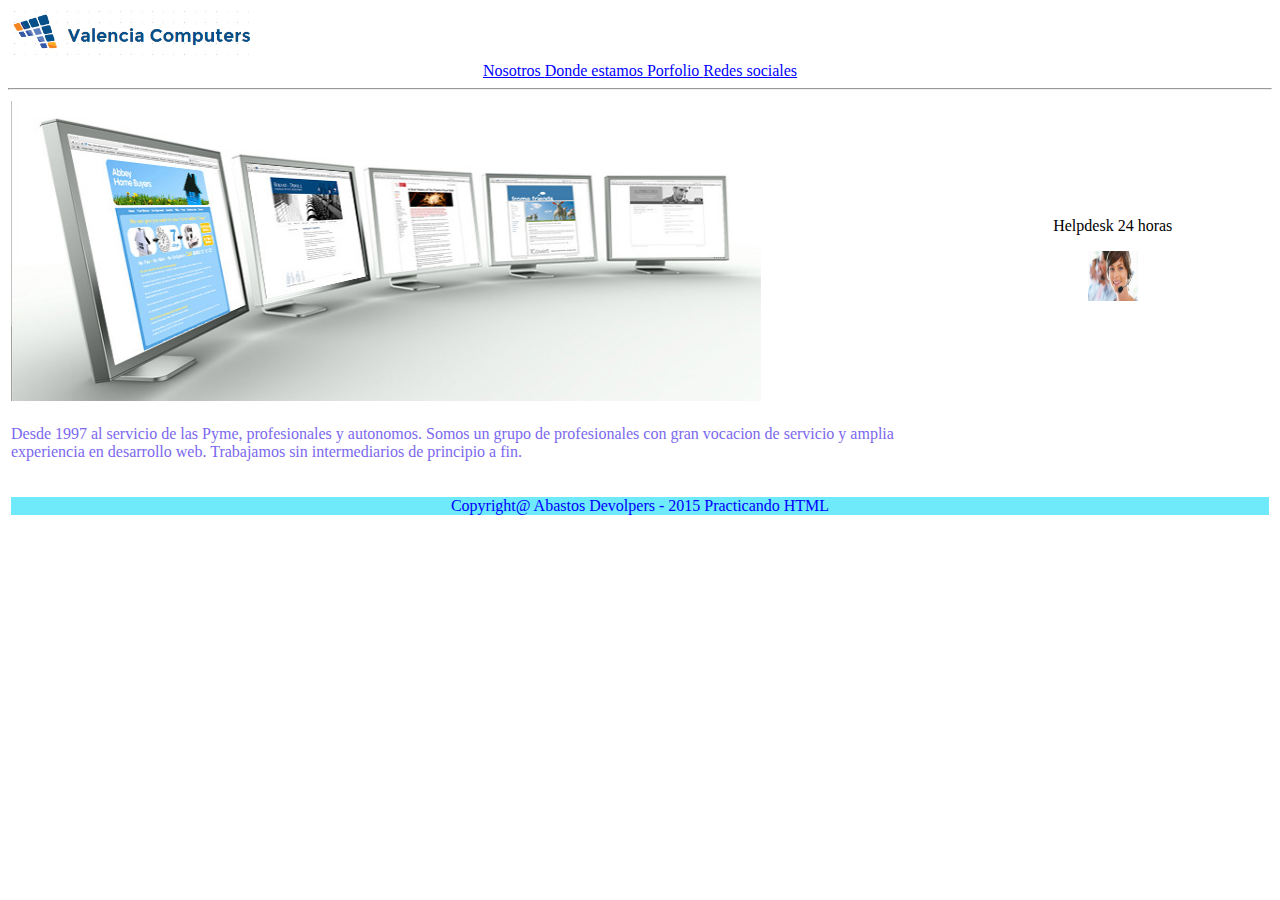
==== index.html @ 9b8d0ede "final commit" ====
<!DOCTYPE html>
<html lang="en">
<head>
    <meta charset="UTF-8">
    <meta name="viewport" content="width=device-width, initial-scale=1.0">
    <meta http-equiv="X-UA-Compatible" content="ie=edge">
    <title>Examen</title>
    <link rel="stylesheet" href="estilo.css">
</head>
<body>
    <header>
            <a href="index.html"> <img src="img/marca.png" width="250" height="50"></a>
            
            <nav id="menu"> 
                     <a href="index.html" >Nosotros  </a> 
                     <a href="dondeestamos.html">Donde estamos </a> 
                     <a href="porfolio.html" >Porfolio  </a> 
                     <a href="index.html" >Redes sociales  </a> 
            </nav>
            <hr>
    </header>

    <main>
        <section>
                <table width=100%>
                <tr>
                    <td width=75%>
                        <article>
                                <img src="img/portada2.jpg" width="750" height="300">
                        </article>
                    </td>
                    <td  id="hetop" width=25%>
                        <article>
                            <p>
                                Helpdesk 24 horas
                            </p>
                            <img src="img/helpdesk.jpeg" width="50" height="50">
                        </article>
                    </td>
                </tr>
                <tr>
                    <td>
                            <p class="textmorado">
                                Desde 1997 al servicio de las Pyme, profesionales y autonomos. Somos un grupo de profesionales con gran vocacion de servicio y amplia experiencia en desarrollo web. Trabajamos sin intermediarios de principio a fin.
                            </p>
                    </td>
                </tr>
                <tr>
                        <td colspan="2">
                            <p class="textoazul1">
                                    Copyright@ Abastos Devolpers - 2015 Practicando HTML
                            </p>
                        </td>
                    </tr>

                </table>
        </section>
    </main>
    
</body>
</html>
---- estilo.css ----
#hetop{text-align:center }
#derecha{
    padding-left: 200px;
    padding-bottom: 200px;
}
nav{ text-align: center;
    -webkit-text-fill-color: blue ;
}
#menu a:hover{ 
    background-color: rgba(110, 250, 238, 0.877) 
}
hr{ color: blue}
.textoazul1{color:blue;
    text-align: center;
    background-color: rgb(110, 234, 250)
}
.textoazul{color:blue;
       
}
.textmorado{
    color:mediumslateblue
}
.textmorado1{
    color:mediumslateblue;
    text-align: center
}
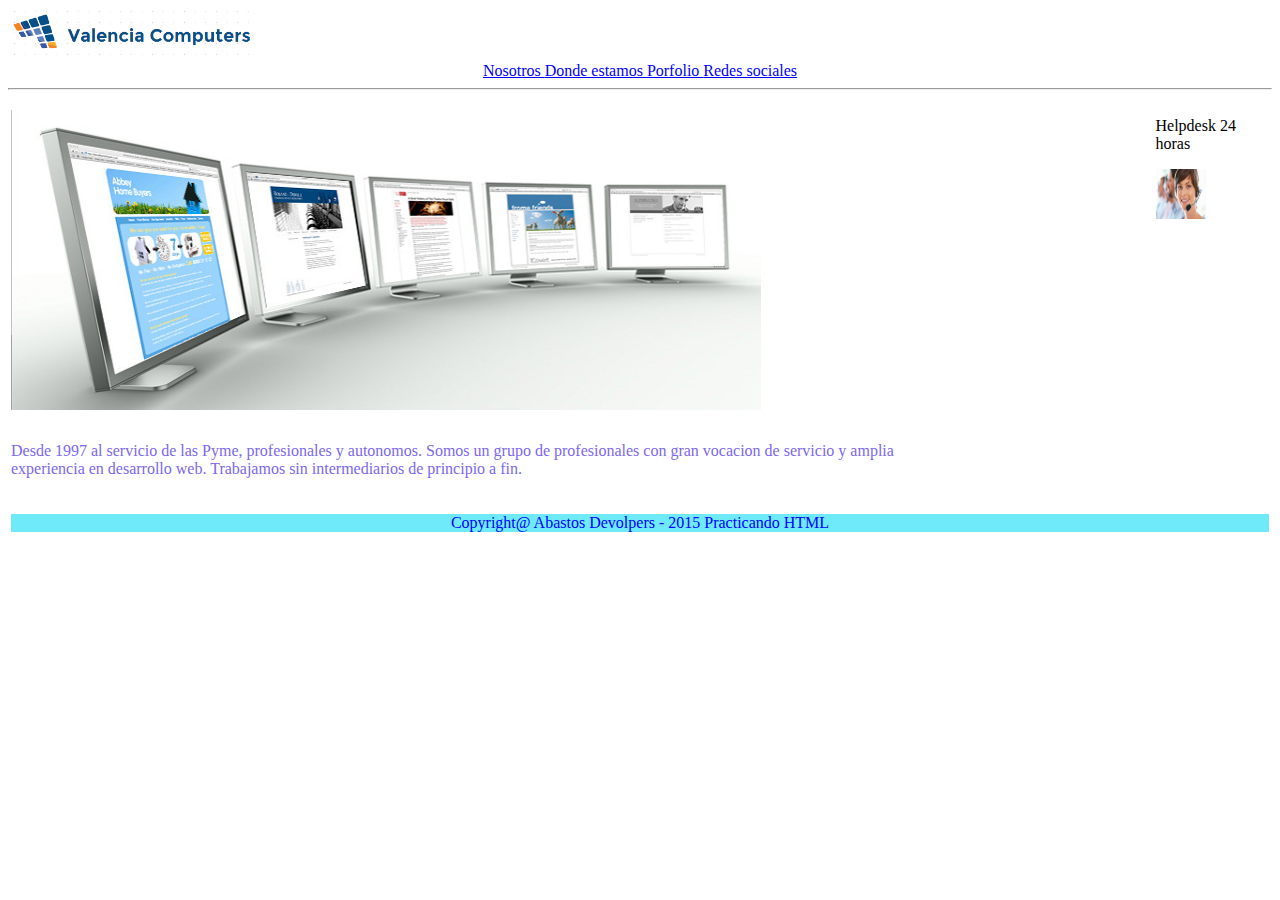
==== commit 8ac114ae: "ultimo commit" ====
--- a/index.html
+++ b/index.html
@@ -29,7 +29,7 @@
                                 <img src="img/portada2.jpg" width="750" height="300">
                         </article>
                     </td>
-                    <td  id="hetop" width=25%>
+                    <td  id="derecha"width=25%>
                         <article>
                             <p>
                                 Helpdesk 24 horas
